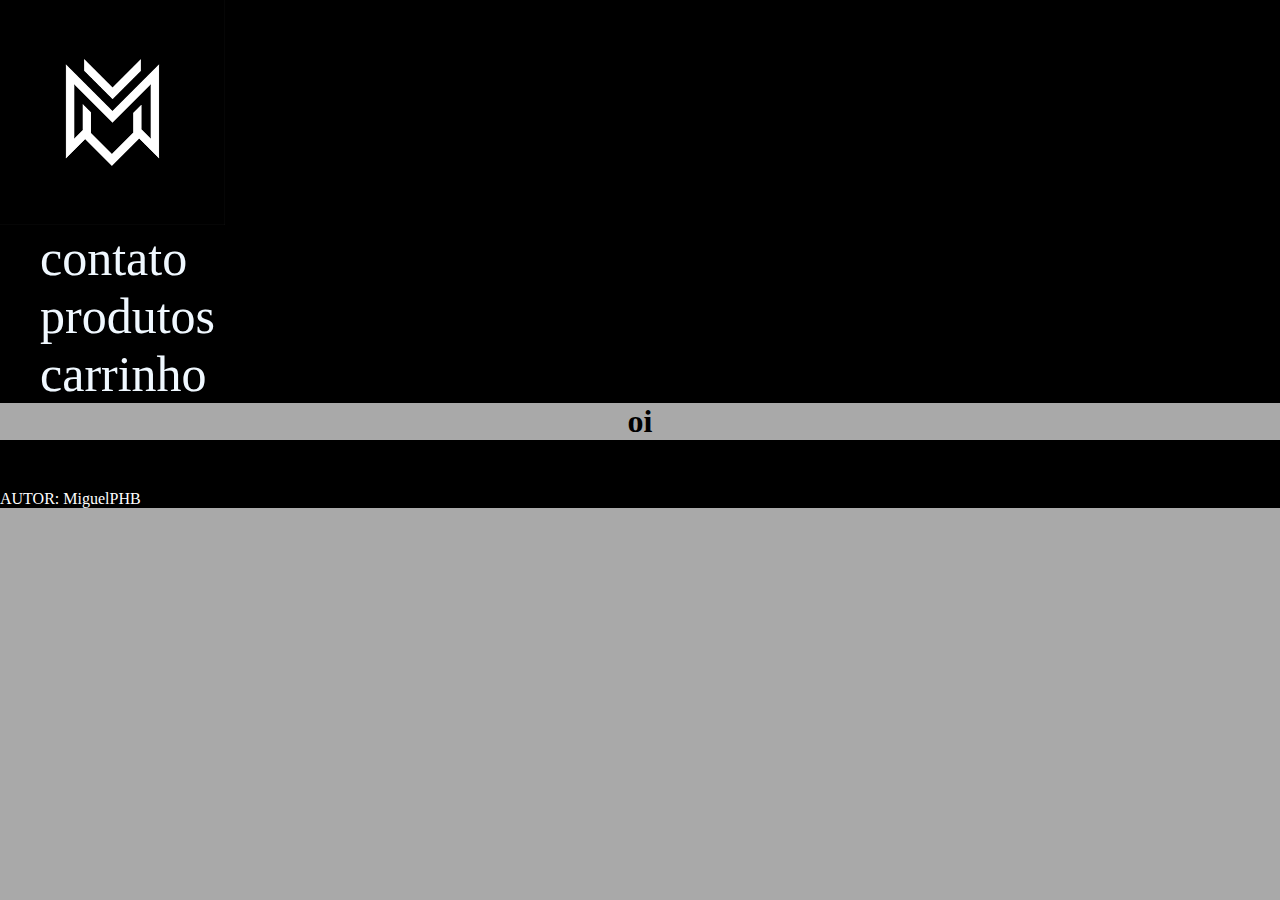
==== carrinho.html @ 9489bef1 "Site De Cases" ====
<!DOCTYPE html>
<html lang="en">
<head>
    <meta charset="UTF-8">
    <meta name="viewport" content="width=device-width, initial-scale=1.0">
    <link rel="stylesheet" href="estilo.css">
    <title>sem rumo</title>
</head>
<body>
   <header class="cabecalho">
    <a href="index.html"><img src="logo.png" alt="logo da loja"></a>
    <nav>
    <ul>
        <li><a href="contato.html">contato  </a></li> 
        <li><a href="produtos.html">produtos</a></li>
        <li><a href="carrinho.html">carrinho</a></li>
    </ul>
    </nav>
   </header>
    <h1 class="titulo">oi</h1>
    <p></p>
    <h1></h1>
    <main class="menu">

   </main>
   <footer class="rodape">
    <p>AUTOR: MiguelPHB </p>
   </footer>
</body>
</html>
---- estilo.css ----
*{
    box-sizing: border-box;
    margin: 0;
}
body{
    background-color: darkgray;
}
/* MOD - CABEÇALHO*/
.cabecalho{
    background-color: rgb(0, 0, 0);
}
/* MOD - NAVEGAÇÃO*/
.navegacao{
    display:flex;
}
/* MOD - LISTA*/
ul{
    list-style: none;
    margin-left: auto;
    font-size: 50px;
}
ul a{
    text-decoration: none;
    color: aliceblue;
}
/* MOD - TITULO*/
.titulo{
    text-align: center;
}
/* MOD - MENU*/
.menu{
    display: flex;
}
/* MOD - GRADE*/
.grade{
    background-color: white;
    margin: 10px;
    display: flex;
}
.grade img{
    width: 100%;
}
/* MOD - RODAPE*/
.rodape{
    background-color: black;
    color: white;
    padding-top: 50px;
}
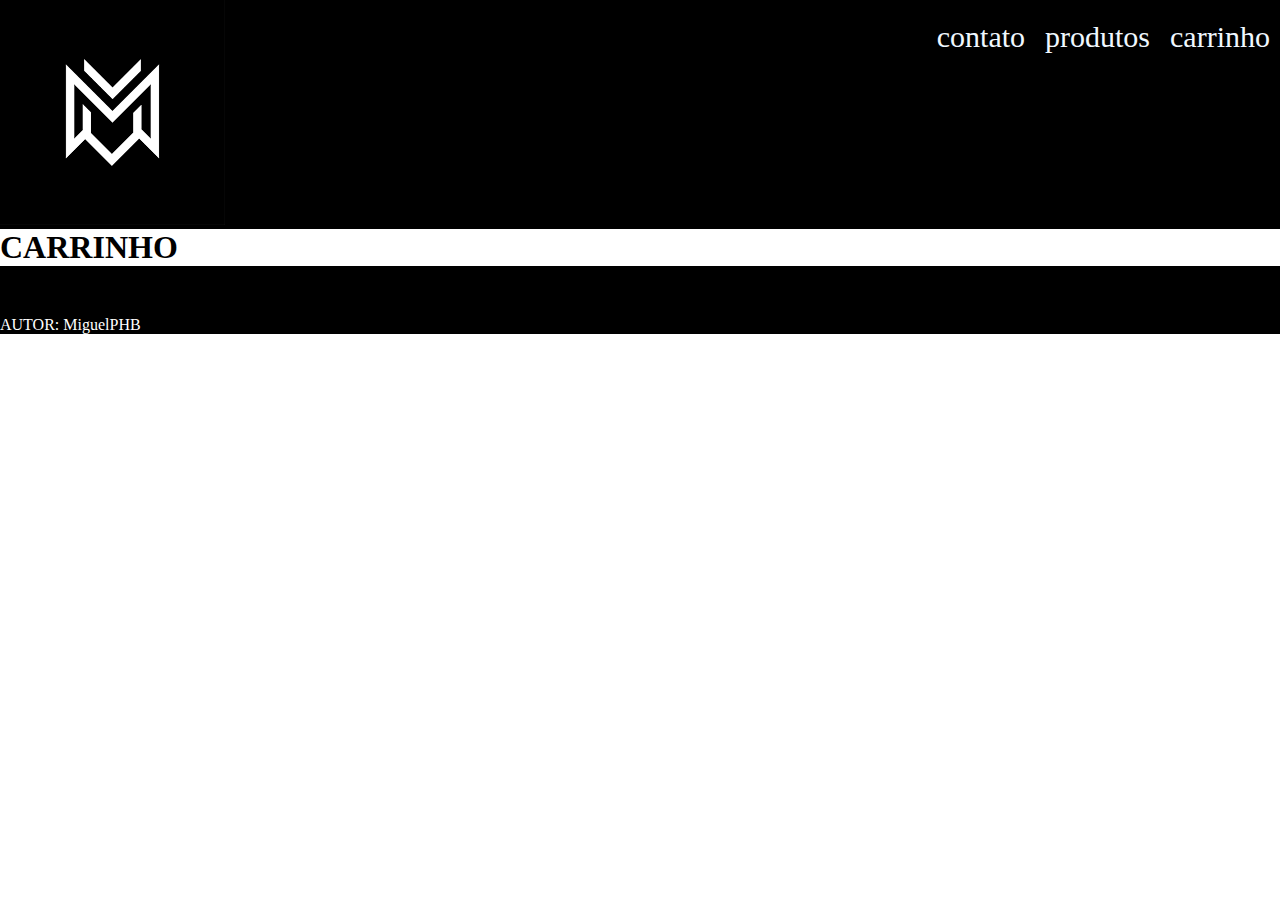
==== commit be99b573: "adicionei novas pastas e organizei os arquivos" ====
--- a/carrinho.html
+++ b/carrinho.html
@@ -3,26 +3,28 @@
 <head>
     <meta charset="UTF-8">
     <meta name="viewport" content="width=device-width, initial-scale=1.0">
-    <link rel="stylesheet" href="estilo.css">
+    <link rel="stylesheet" href="css/estilo.css">
     <title>sem rumo</title>
 </head>
 <body>
    <header class="cabecalho">
-    <a href="index.html"><img src="logo.png" alt="logo da loja"></a>
-    <nav>
-    <ul>
-        <li><a href="contato.html">contato  </a></li> 
-        <li><a href="produtos.html">produtos</a></li>
-        <li><a href="carrinho.html">carrinho</a></li>
+    <nav class="navegacao">
+        <div class="bloco">
+    <a href="index.html"><img src="imagens/logo.png" alt="logo da loja"></a>
+        </div>
+    <ul class="menu">
+        <li><a href="contato.html">contato</li></a>
+        <li><a href="produtos.html">produtos</li></a>
+        <li><a href="carrinho.html">carrinho</li></a>
     </ul>
-    </nav>
-   </header>
-    <h1 class="titulo">oi</h1>
-    <p></p>
-    <h1></h1>
-    <main class="menu">
+</nav>
+</header>
+<main>
+    <h1>CARRINHO</h1>
+<div>
 
-   </main>
+</div>
+</main>
    <footer class="rodape">
     <p>AUTOR: MiguelPHB </p>
    </footer>
--- a/css/estilo.css
+++ b/css/estilo.css
@@ -0,0 +1,135 @@
+*{
+    box-sizing: border-box;
+    margin: 0;
+}
+body{
+    background-color: rgb(255, 255, 255);
+}
+/* MOD - BLOCO */
+.bloco{
+    text-align: center;
+}
+/* MOD - CABEÇALHO*/
+.cabecalho{
+    background-color: rgb(0, 0, 0);
+}
+/* MOD - NAVEGAÇÃO*/
+.navegacao{
+    margin-right: auto;
+    display: flex;
+}
+/* MOD - LISTA*/
+ul{
+    list-style: none;
+    margin-left: auto;
+    font-size: 30px;
+    display: flex;
+    margin-top: 20px;
+}
+ul a{
+    text-decoration: none;
+    color: aliceblue;
+    margin: 10px;
+
+}
+ul a:hover{
+    background-color: #91919127;
+    border-radius: 5px;
+    padding: 10px;
+}
+/* MOD - TITULO*/
+.titulo{
+    text-align: center;
+}
+/* MOD - MENU*/
+
+/* MOD - MAIN*/
+
+/* MOD - GRADE*/
+.grid-container{
+    display: grid;
+    gap: 20px;
+    grid-template-columns: repeat(auto-fill, minmax(320px,1fr));
+}
+
+/* MOD - PRODUTOS*/
+.produto{
+    padding: 53px;
+    background-color: #cacaca;
+    margin-left: auto;
+    margin-right: auto;
+    width: 320px;
+    margin: 20px;
+    border-radius: 10px;   
+    font-family: Arial, Verdana, Helvética;
+    text-align: center;
+}
+.produto:hover{
+    border-color: rgb(87, 87, 87);
+    border-style:solid;
+}
+.produto a{
+    text-decoration: none;
+}
+.produto h1{
+    font-size: 25px;
+    font-family:Verdana, Geneva, Tahoma, sans-serif;
+    color: #2d293d;
+}
+/*'Trebuchet MS'*/
+.produto p{
+    font-family: futura; 
+    font-size: 20px;
+    margin-top: 10px;
+}
+.corte{
+    border-radius: 10px;
+}
+.produto img{
+    width: 100%;
+    margin:20px;
+    margin-left: auto;
+    margin-right: auto;
+}
+.cartao{
+    color: rgb(43, 43, 43);
+    font-size: 5px;
+}
+/* MOD - VERMAIS*/
+/*.vm{
+text-align: center;
+background-color: rgb(255, 255, 255);
+color: rgb(0, 0, 0);
+border-radius: 10px;
+font-size: 20px;
+font-family: 'Times New Roman', Times, serif;
+margin-left: auto;
+margin-right: auto;
+width: 150px;
+margin-bottom: 10px;
+border-style: solid;
+}
+.vm :hover{
+    background-color: rgb(54, 54, 54);
+}*/
+/* MOD - BOTÃO*/
+.botao{
+    background-color: rgb(5, 5, 5);
+    border-radius: 10px;
+    color:white;
+    margin-left: auto;
+    margin-right: auto;
+    width: 200px;
+    margin-top: 10px;
+    padding: 10px;
+    border: 0;
+}
+.botao:hover{
+    background-color: rgb(68, 68, 68);
+}
+/* MOD - RODAPE*/
+.rodape{
+    background-color: black;
+    color: white;
+    padding-top: 50px;
+}
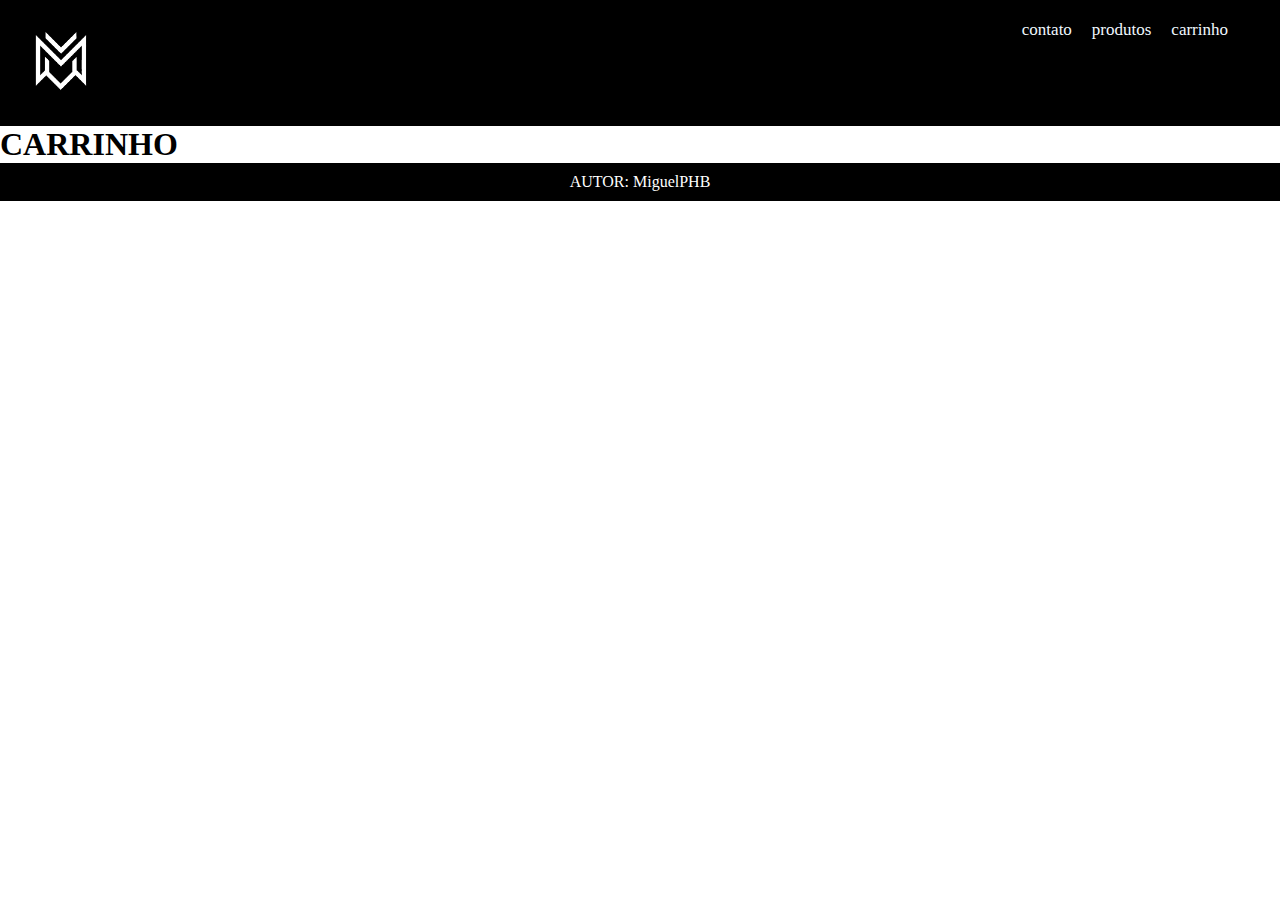
==== commit 626185c5: "Atualização nos CSS" ====
--- a/carrinho.html
+++ b/carrinho.html
@@ -10,7 +10,7 @@
    <header class="cabecalho">
     <nav class="navegacao">
         <div class="bloco">
-    <a href="index.html"><img src="imagens/logo.png" alt="logo da loja"></a>
+    <a href="index.html"><img class="logo" src="imagens/logo.png" alt="logo da loja"></a>
         </div>
     <ul class="menu">
         <li><a href="contato.html">contato</li></a>
--- a/css/estilo.css
+++ b/css/estilo.css
@@ -18,13 +18,21 @@
     margin-right: auto;
     display: flex;
 }
+.logo{
+    width:122px;
+}
+/* MOD - LOGO*/
+.logo a{
+    width: 30px;
+}
 /* MOD - LISTA*/
 ul{
     list-style: none;
     margin-left: auto;
-    font-size: 30px;
+    font-size: 17px;
     display: flex;
     margin-top: 20px;
+    margin-right: 42px;
 }
 ul a{
     text-decoration: none;
@@ -44,6 +52,17 @@
 /* MOD - MENU*/
 
 /* MOD - MAIN*/
+
+/* MOD - BANNER*/
+.banner{
+    display: flex;
+    margin-left: auto;
+    margin-right: auto;
+    padding: 10px;
+    margin-bottom: 29px;
+    max-width: 70%;
+    border-radius: 42px;
+}
 
 /* MOD - GRADE*/
 .grid-container{
@@ -65,8 +84,8 @@
     text-align: center;
 }
 .produto:hover{
-    border-color: rgb(87, 87, 87);
-    border-style:solid;
+    border-color: rgb(87, 87, 87) rgb(2, 69, 255) rgb(78, 163, 12) rgb(141, 16, 16);
+    border-style:solid ;
 }
 .produto a{
     text-decoration: none;
@@ -131,5 +150,49 @@
 .rodape{
     background-color: black;
     color: white;
-    padding-top: 50px;
+    padding: 10px;
+    text-align: center;
+
 }
+
+
+
+/* MOD - ROTULO : CONTATO*/
+.rotulo{
+    display: block;
+    margin: 20px;
+    height: 30px;
+}
+/* MOD - CAMPO : CONTATO*/
+.campo{
+    display: block; 
+    width: 100%;
+    height: 30px;
+    font-size: 16px;
+    padding-left: 10px;
+    border: none;
+    background-color: rgb(102, 102, 102);
+}
+.campo:focus{
+    background-color: #383636;
+    outline: none;
+}
+/* MOD - TEXTAREA E O CAMPO */
+textarea.campo{
+    height: 30px;
+}
+/* MOD - CONTATO*/
+.contato{
+    background-color: #b6b6b6;
+    width: 397px;
+    margin-left: auto;
+    margin-right: auto;
+    margin-top: 15px;
+    margin-bottom: 15px;
+    border-radius: 6px;
+    padding-top: 1px;
+    height: 269px;
+}
+
+
+
